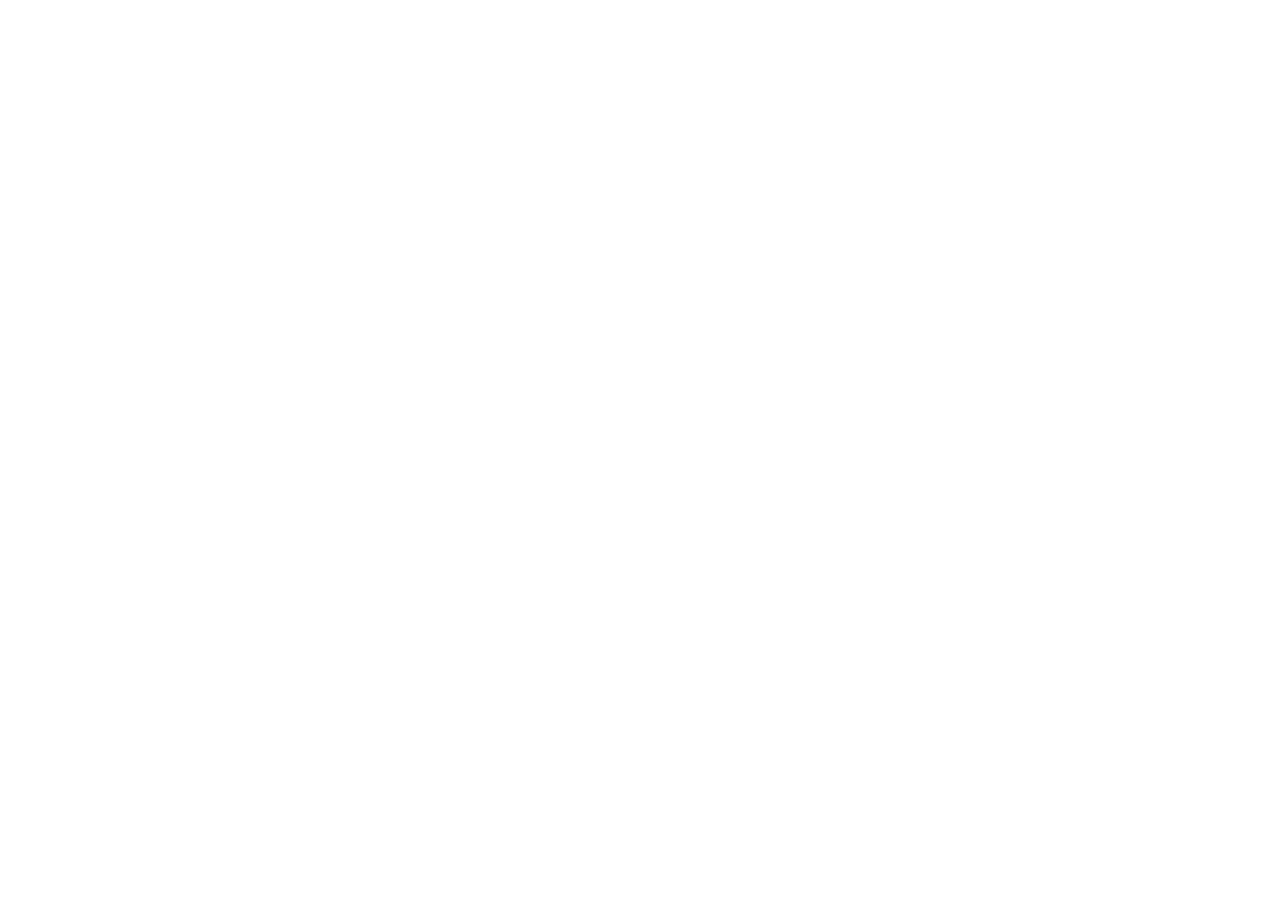
==== Codigo/pastelero.html @ 269dff05 "archivos agregados" ====
<!DOCTYPE html>
<html lang="en">

<head>
    <meta charset="UTF-8">
    <meta http-equiv="X-UA-Compatible" content="IE=edge">
    <meta name="viewport" content="width=s, initial-scale=1.0">
    <title>Document</title>
</head>

<body>

</body>

</html>
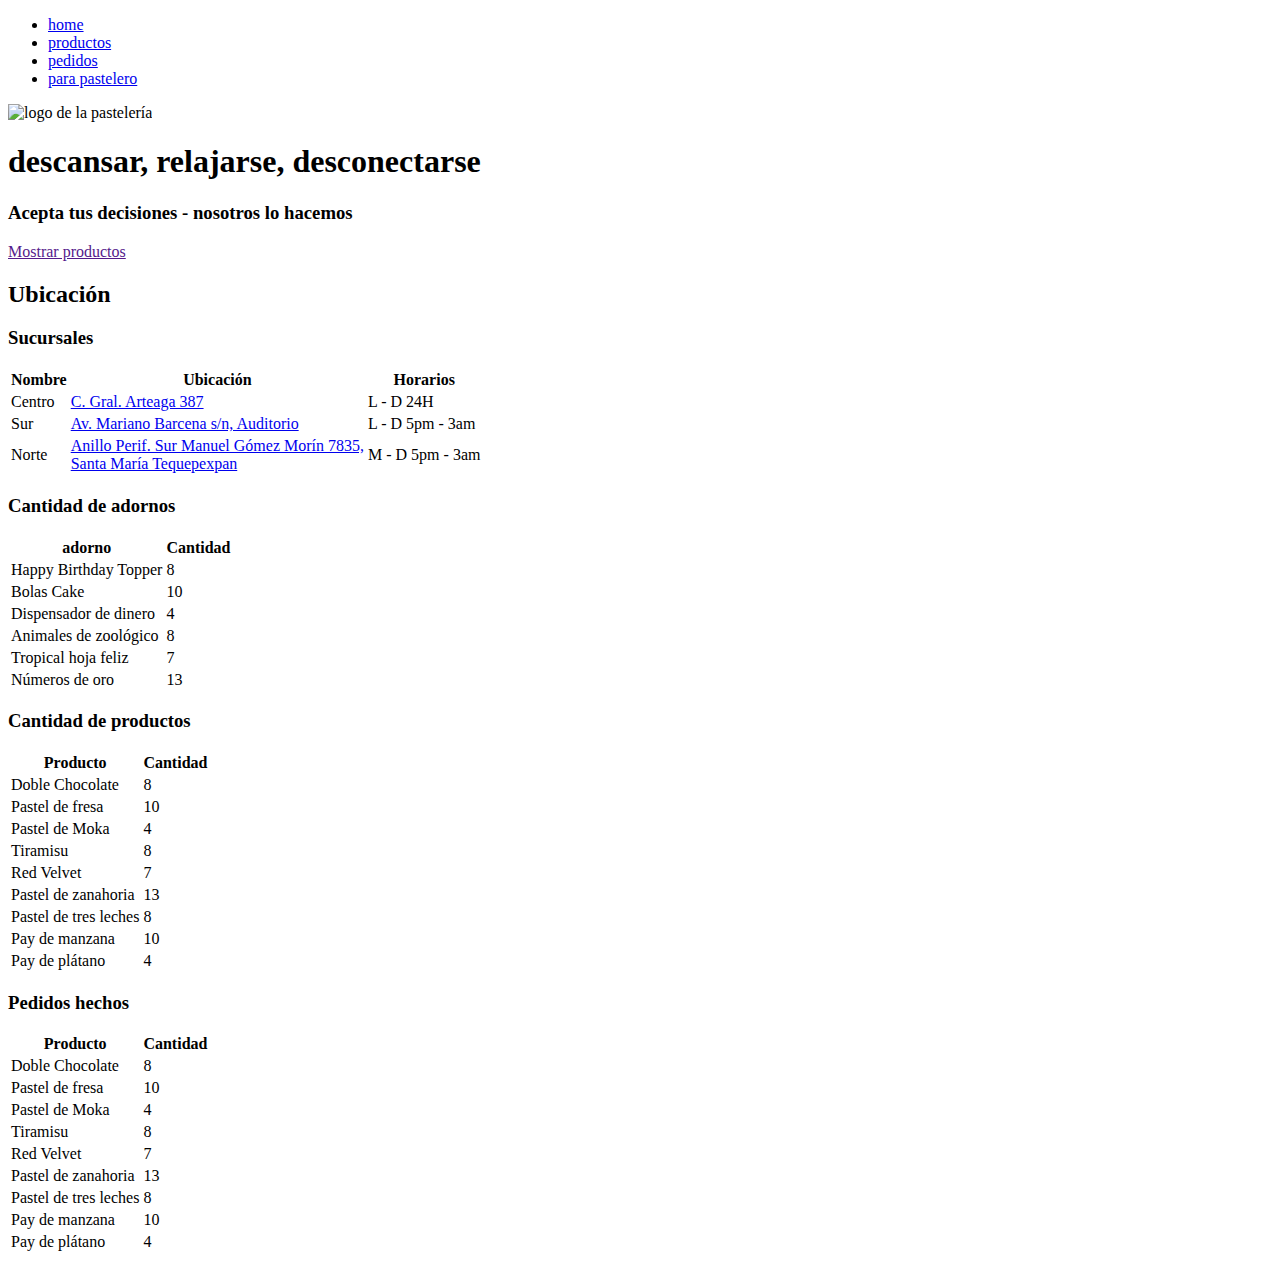
==== commit c19fef2c: "actualizacion" ====
--- a/Codigo/pastelero.html
+++ b/Codigo/pastelero.html
@@ -5,11 +5,202 @@
     <meta charset="UTF-8">
     <meta http-equiv="X-UA-Compatible" content="IE=edge">
     <meta name="viewport" content="width=s, initial-scale=1.0">
-    <title>Document</title>
+    <title>Pastelero | Di Pane</title>
 </head>
 
 <body>
-
+    <!-- navbar -->
+    <nav class="navbar">
+        <div class="nav-center">
+            <!-- links -->
+            <div>
+                <ul class="nav-links">
+                    <li>
+                        <a href="index.html" class="nav-link">
+                            home
+                        </a>
+                    </li>
+                    <li>
+                        <a href="#productos" class="nav-link">
+                            productos
+                        </a>
+                    </li>
+                    <li>
+                        <a href="pedido.html" class="nav-link">
+                            pedidos
+                        </a>
+                    </li>
+                    <li>
+                        <a href="pastelero.html">para pastelero</a>
+                    </li>
+                </ul>
+            </div>
+            <!-- logo -->
+            <img src="../Imagenes/Di_pane-removebg-preview.png" class="nav-logo" alt="logo de la pastelería" />
+            <!-- cart icon -->
+        </div>
+    </nav>
+    <!-- hero -->
+    <section class="hero">
+        <div class="hero-container">
+            <h1 class="text-slanted">
+                descansar, relajarse, desconectarse
+            </h1>
+            <h3>Acepta tus decisiones - nosotros lo hacemos</h3>
+            <a href="" class="hero-btn">
+                Mostrar productos
+            </a>
+        </div>
+    </section>
+    <h2>Ubicación</h2>
+    <h3>Sucursales</h3>
+    <table>
+        <tr>
+            <th>Nombre</th>
+            <th>Ubicación</th>
+            <th>Horarios</th>
+        </tr>
+        <tr>
+            <td>Centro</td>
+            <td><a href="https://goo.gl/maps/tZwujooZhdTwFJPP6">C. Gral. Arteaga 387</a></td>
+            <td>L - D 24H</td>
+        </tr>
+        <tr>
+            <td>Sur</td>
+            <td><a href="https://goo.gl/maps/pxaTLQquqzf9MKRx6">Av. Mariano Barcena s/n, Auditorio</a></td>
+            <td>L - D 5pm - 3am</td>
+        </tr>
+        <tr>
+            <td>Norte</td>
+            <td><a href="https://goo.gl/maps/fUvPQBa1GnQwghoD8">Anillo Perif. Sur Manuel Gómez Morín 7835,<br> Santa
+                    María
+                    Tequepexpan</a></td>
+            <td>M - D 5pm - 3am</td>
+        </tr>
+    </table>
+    <section>
+        <h3>Cantidad de adornos</h3>
+        <table>
+            <tr>
+                <th>adorno</th>
+                <th>Cantidad</th>
+            </tr>
+            <tr>
+                <td>Happy Birthday Topper</td>
+                <td>8</td>
+            </tr>
+            <tr>
+                <td>Bolas Cake</td>
+                <td>10</td>
+            </tr>
+            <tr>
+                <td>Dispensador de dinero</td>
+                <td>4</td>
+            </tr>
+            <tr>
+                <td>Animales de zoológico</td>
+                <td>8</td>
+            </tr>
+            <tr>
+                <td>Tropical hoja feliz</td>
+                <td>7</td>
+            </tr>
+            <tr>
+                <td>Números de oro</td>
+                <td>13</td>
+            </tr>
+        </table>
+    </section>
+    <section>
+        <h3>Cantidad de productos</h3>
+        <table>
+            <tr>
+                <th>Producto</th>
+                <th>Cantidad</th>
+            </tr>
+            <tr>
+                <td>Doble Chocolate</td>
+                <td>8</td>
+            </tr>
+            <tr>
+                <td>Pastel de fresa</td>
+                <td>10</td>
+            </tr>
+            <tr>
+                <td>Pastel de Moka</td>
+                <td>4</td>
+            </tr>
+            <tr>
+                <td>Tiramisu</td>
+                <td>8</td>
+            </tr>
+            <tr>
+                <td>Red Velvet</td>
+                <td>7</td>
+            </tr>
+            <tr>
+                <td>Pastel de zanahoria</td>
+                <td>13</td>
+            </tr>
+            <tr>
+                <td>Pastel de tres leches</td>
+                <td>8</td>
+            </tr>
+            <tr>
+                <td>Pay de manzana</td>
+                <td>10</td>
+            </tr>
+            <tr>
+                <td>Pay de plátano</td>
+                <td>4</td>
+            </tr>
+        </table>
+    </section>
+    <section>
+        <h3>Pedidos hechos</h3>
+        <table>
+            <tr>
+                <th>Producto</th>
+                <th>Cantidad</th>
+            </tr>
+            <tr>
+                <td>Doble Chocolate</td>
+                <td>8</td>
+            </tr>
+            <tr>
+                <td>Pastel de fresa</td>
+                <td>10</td>
+            </tr>
+            <tr>
+                <td>Pastel de Moka</td>
+                <td>4</td>
+            </tr>
+            <tr>
+                <td>Tiramisu</td>
+                <td>8</td>
+            </tr>
+            <tr>
+                <td>Red Velvet</td>
+                <td>7</td>
+            </tr>
+            <tr>
+                <td>Pastel de zanahoria</td>
+                <td>13</td>
+            </tr>
+            <tr>
+                <td>Pastel de tres leches</td>
+                <td>8</td>
+            </tr>
+            <tr>
+                <td>Pay de manzana</td>
+                <td>10</td>
+            </tr>
+            <tr>
+                <td>Pay de plátano</td>
+                <td>4</td>
+            </tr>
+        </table>
+    </section>
 </body>
 
 </html>